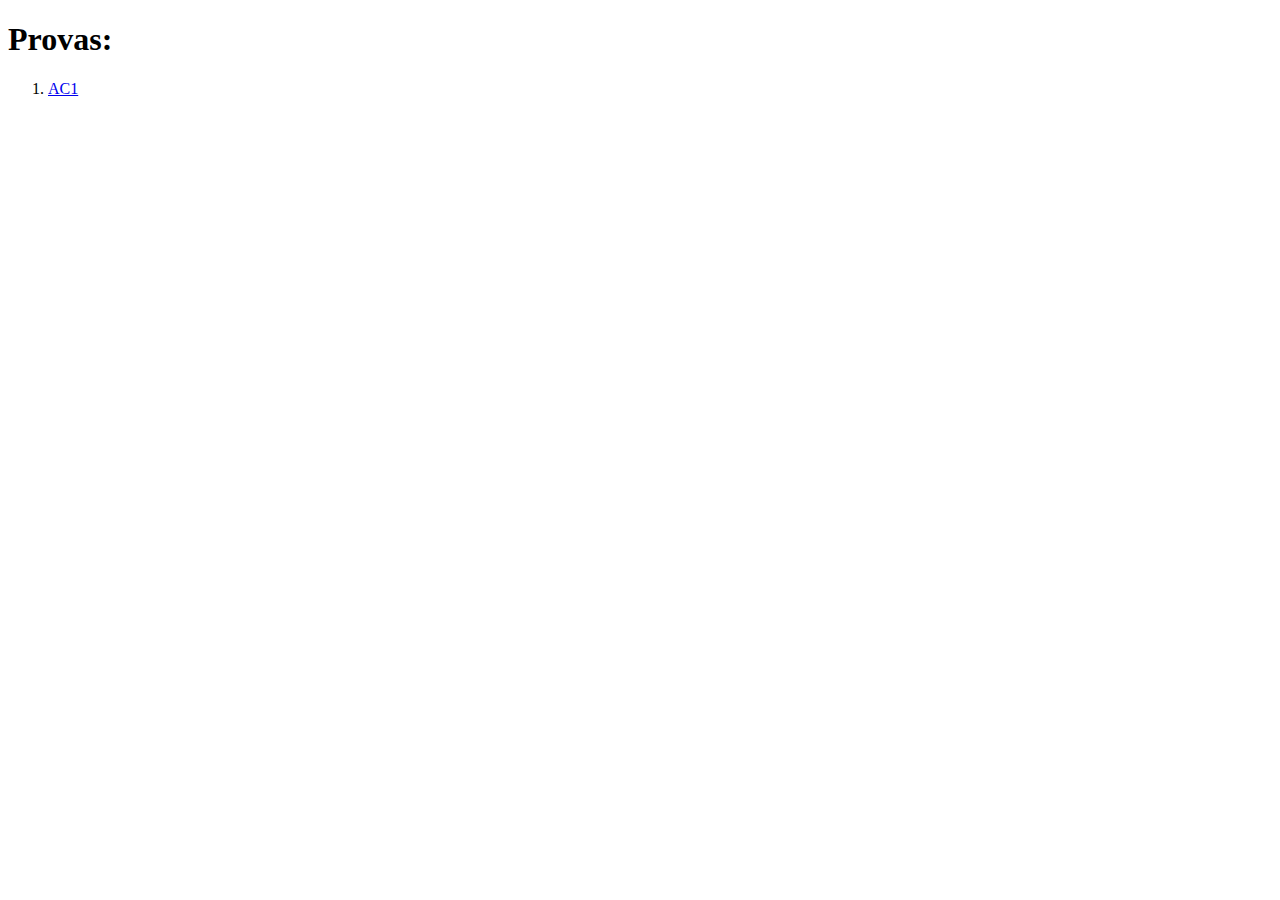
==== index.html @ d01dd199 "Iniciando a HOME" ====
<!DOCTYPE html>
<html lang="pt-br">
    <head>
        <meta charset="UTF-8">
        <meta name="viewport" content="width=device-width, initial-scale=1.0">
        <title>AC1</title>

    </head>

    <body>
        <h1>Provas:</h1>
        <ol>
            <li><a href="AC1/index.html">AC1</a></li>
        </ol>
    </body>
</html>
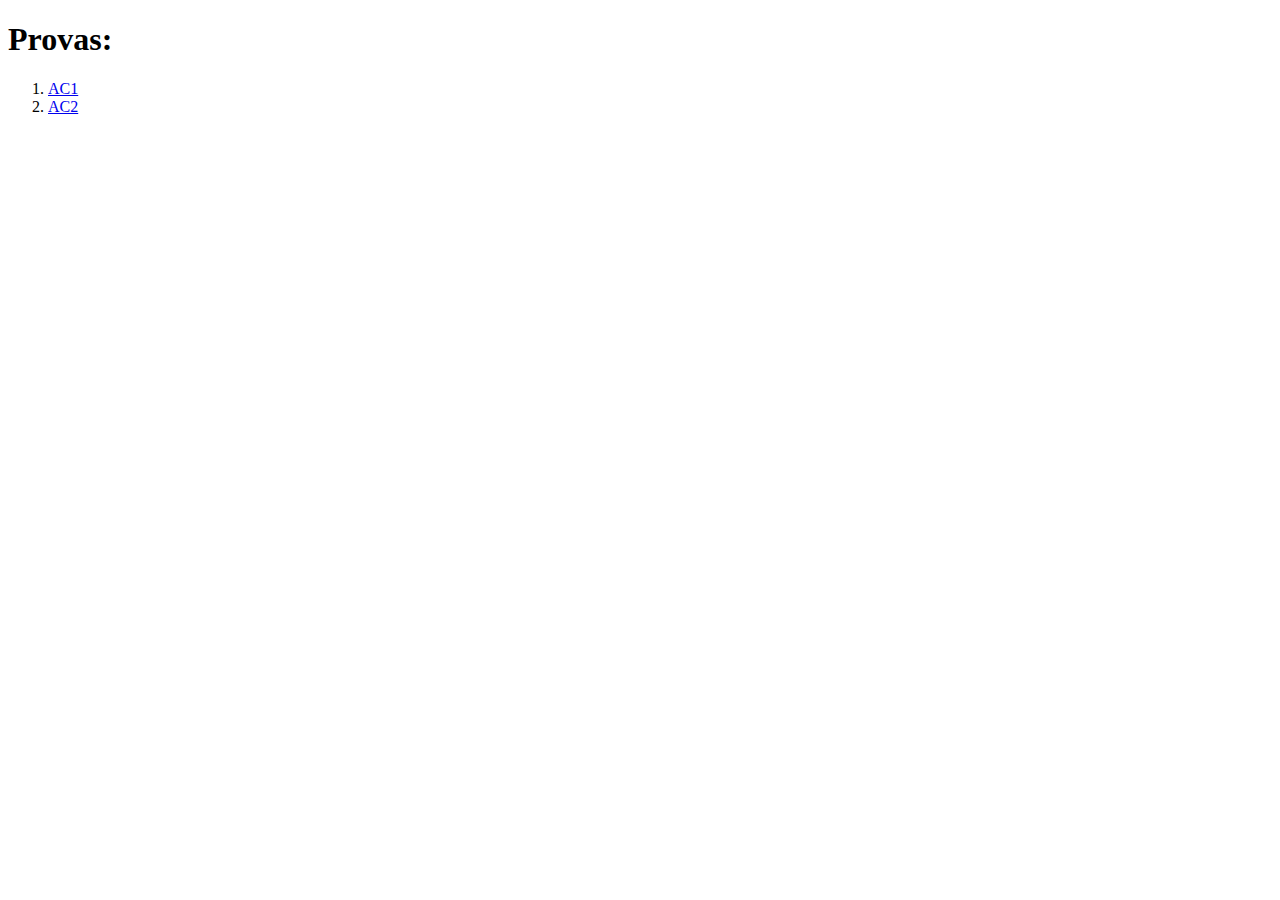
==== commit 110de5d4: "prova ac2 finalizada" ====
--- a/index.html
+++ b/index.html
@@ -3,14 +3,14 @@
     <head>
         <meta charset="UTF-8">
         <meta name="viewport" content="width=device-width, initial-scale=1.0">
-        <title>AC1</title>
-
+        <title>Provas</title>
     </head>
 
     <body>
         <h1>Provas:</h1>
         <ol>
             <li><a href="AC1/index.html">AC1</a></li>
+            <li><a href="AC2/index.html">AC2</a></li>
         </ol>
     </body>
 </html>